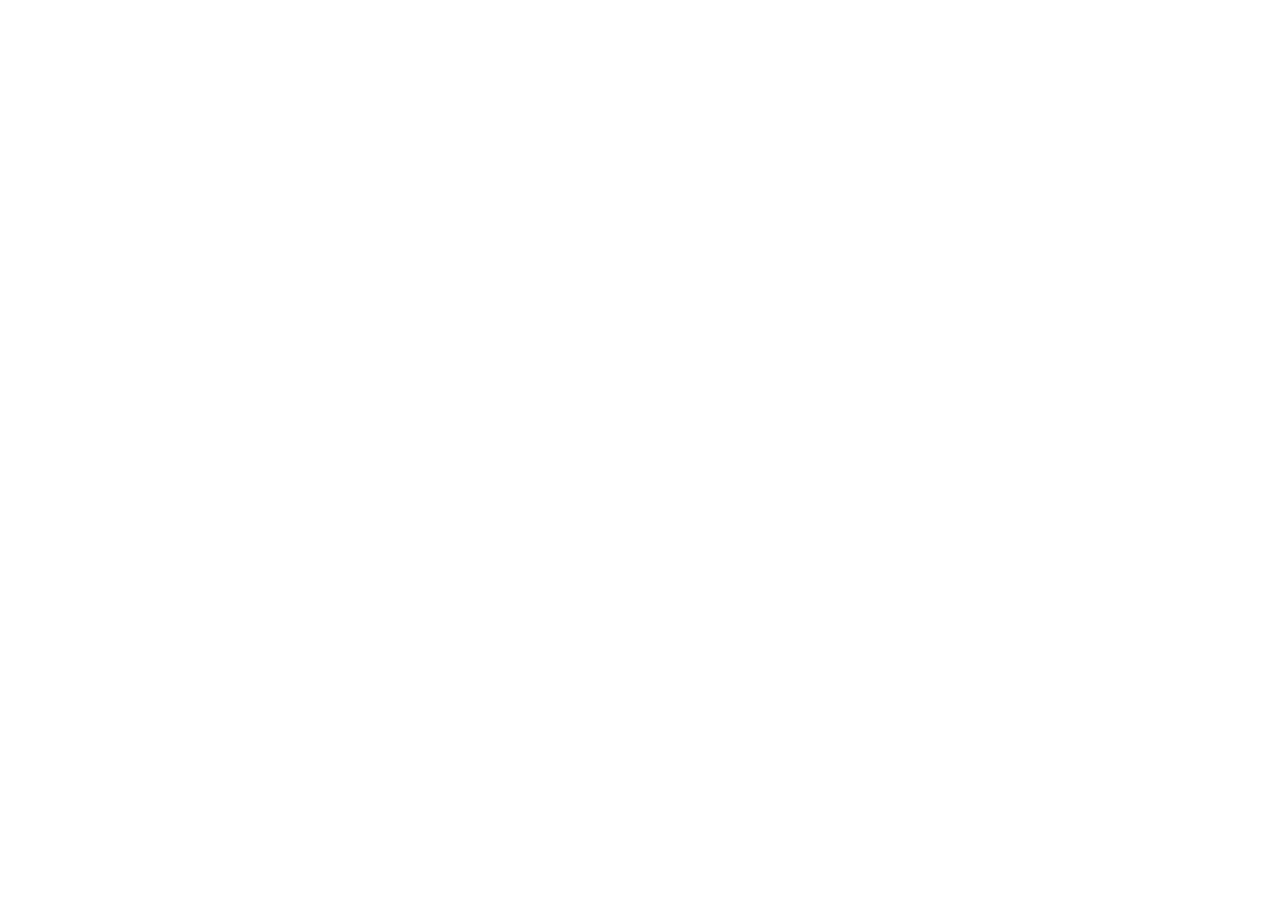
==== index.html @ 79b7b75e "add index" ====
<!DOCTYPE html>
<html lang="en">
<head>
    <meta charset="UTF-8">
    <meta name="viewport" content="width=device-width, initial-scale=1.0">
    <title>web 2 test file</title>
</head>
<body>
    
</body>
</html>
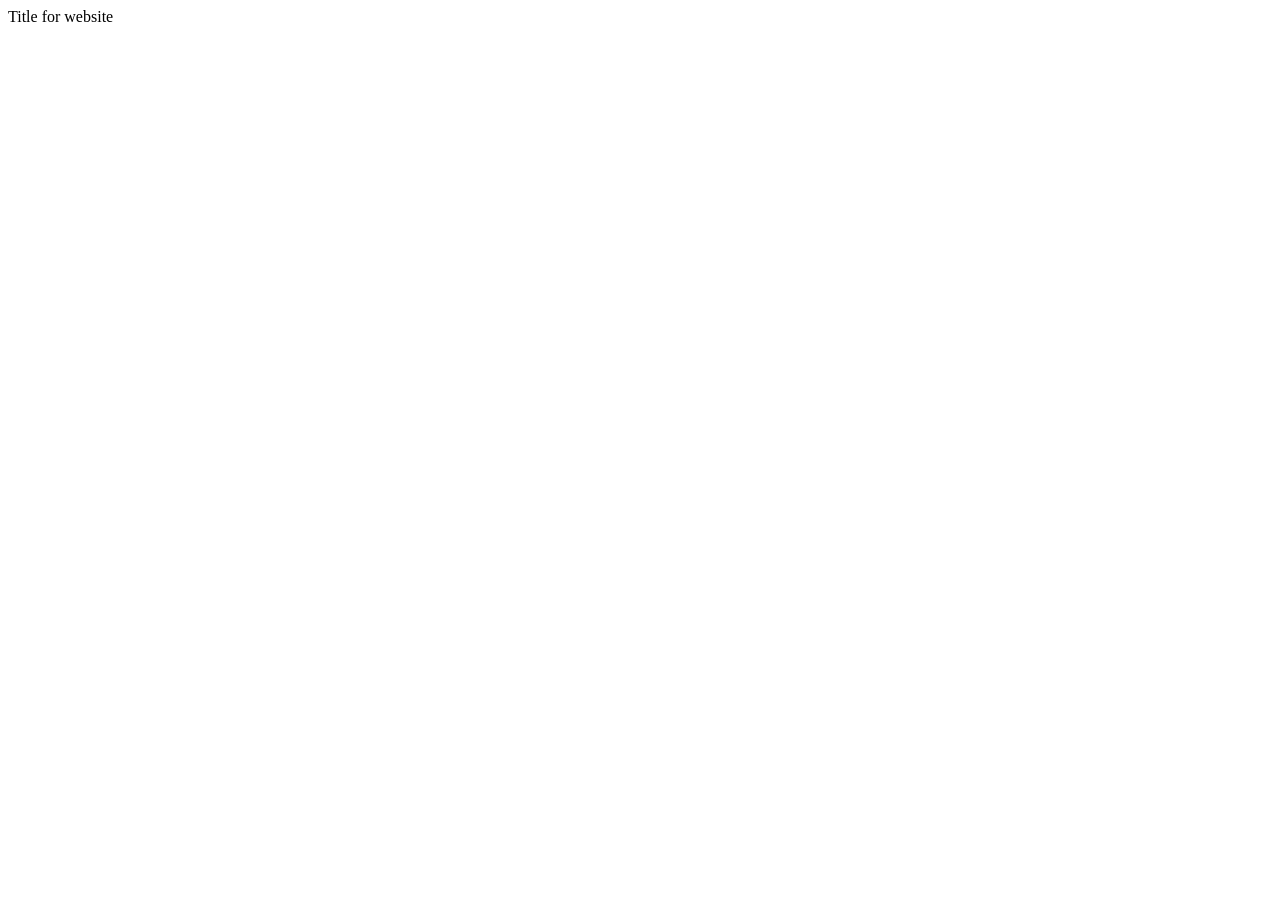
==== commit ad338135: "start semantic changes" ====
--- a/index.html
+++ b/index.html
@@ -5,7 +5,20 @@
     <meta name="viewport" content="width=device-width, initial-scale=1.0">
     <title>web 2 test file</title>
 </head>
+
 <body>
+  
+  <header> 
+    <hi>Title for website</hi>
+
+
+    <nav>
+      
+    </nav>
+
+
+
+</header>
     
 </body>
 </html>
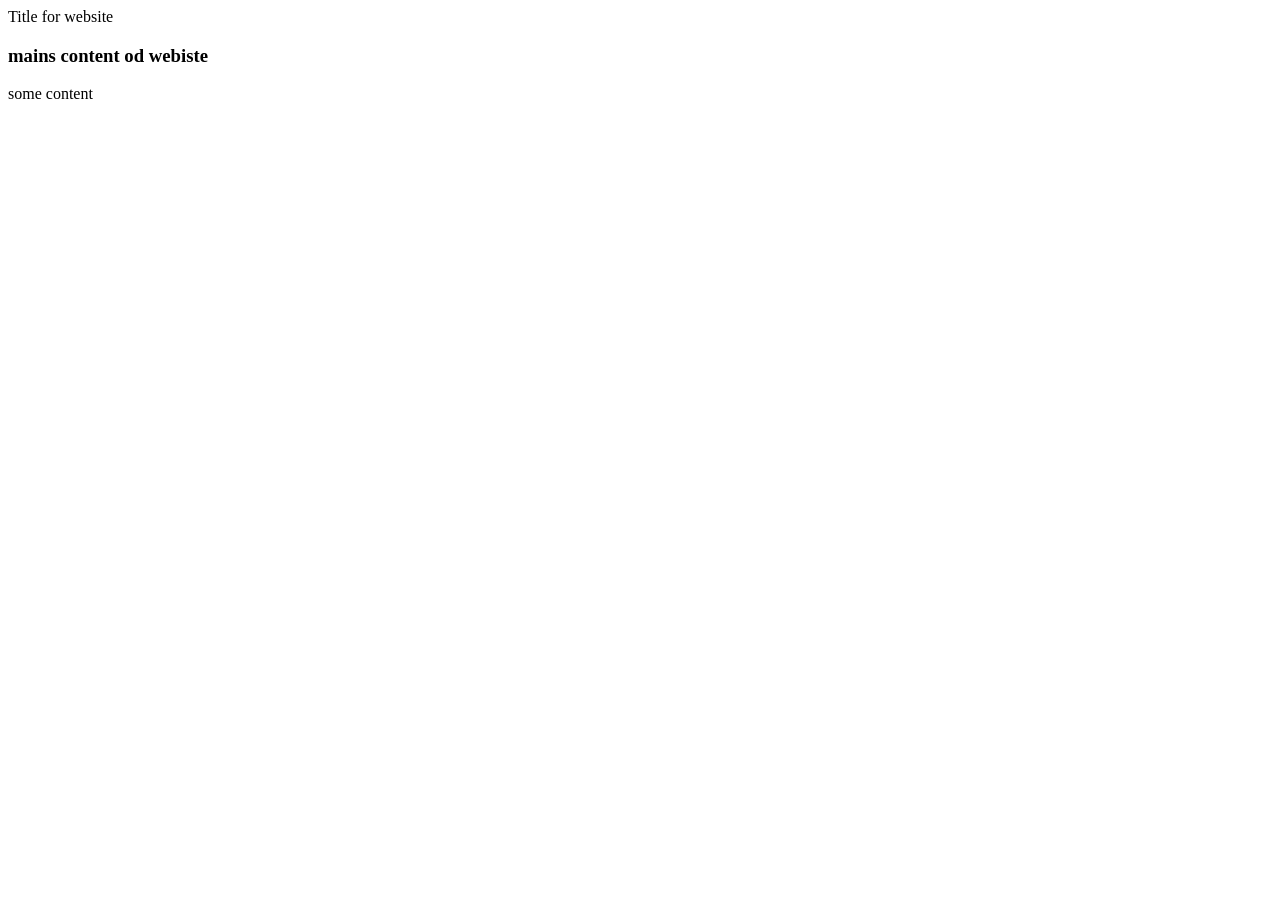
==== commit 3ca6579d: "add main content" ====
--- a/index.html
+++ b/index.html
@@ -11,10 +11,15 @@
   <header> 
     <hi>Title for website</hi>
 
+<!-- main content os website -->
+     <main> 
+        <section>
+            <h3>mains content od webiste</h3>
+            <p> some content</p>
 
-    <nav>
-      
-    </nav>
+
+        </section>
+     </main>
 
 
 
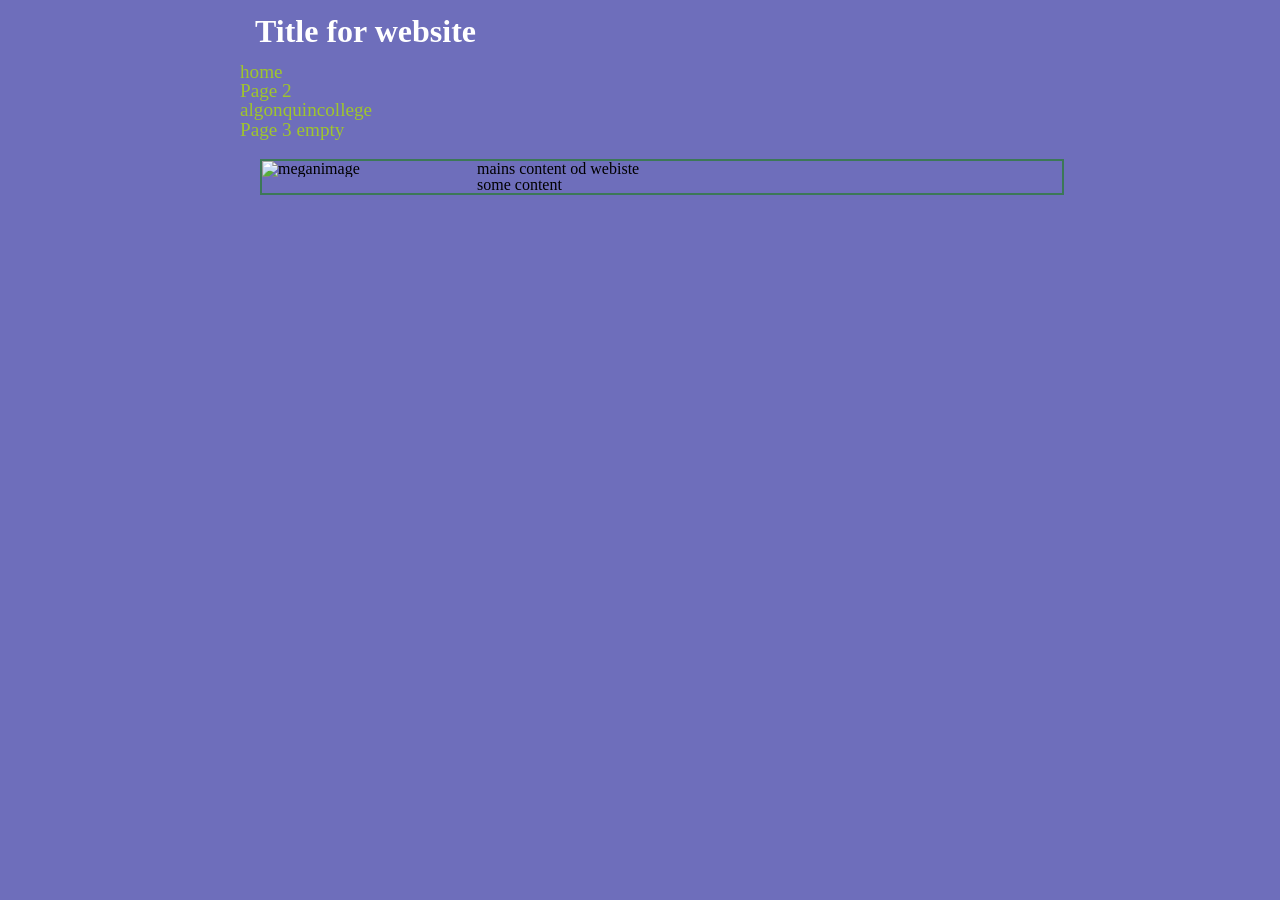
==== commit e126432e: "remebering" ====
--- a/index.html
+++ b/index.html
@@ -2,19 +2,34 @@
 <html lang="en">
 <head>
     <meta charset="UTF-8">
-    <meta name="viewport" content="width=device-width, initial-scale=1.0">
-    <title>web 2 test file</title>
+    <meta name="viewport" content="width=web 1, initial-scale=1.0">
+    <link rel="stylesheet" href="styles/styles.css">
+    <title>Document</title>
 </head>
+<body>
+    
+</body>
+</html>
 
 <body>
   
   <header> 
-    <hi>Title for website</hi>
+    <h1>Title for website</h1>
+    <nav>
+        <ul>
+            <li><a id="current" href="index.html">home</a></li>
+            <li><a href="page2.html">Page 2</a></li>
+            <li><a href="https://www.algonquincollege.com/" target="_blank">algonquincollege</a></li>
+           <li><a href="#">Page 3 empty</a></li>
+
+    </nav>
 
 <!-- main content os website -->
      <main> 
         <section>
-            <h3>mains content od webiste</h3>
+            
+            <image src="assets/imagen-megan.jpg" alt="meganimage">
+            <h2>mains content od webiste</h2>
             <p> some content</p>
 
 
--- a/styles/styles.css
+++ b/styles/styles.css
@@ -0,0 +1,116 @@
+/* http://meyerweb.com/eric/tools/css/reset/ 
+   v2.0 | 20110126
+   License: none (public domain)
+*/
+
+html, body, div, span, applet, object, iframe,
+h1, h2, h3, h4, h5, h6, p, blockquote, pre,
+a, abbr, acronym, address, big, cite, code,
+del, dfn, em, img, ins, kbd, q, s, samp,
+small, strike, strong, sub, sup, tt, var,
+b, u, i, center,
+dl, dt, dd, ol, ul, li,
+fieldset, form, label, legend,
+table, caption, tbody, tfoot, thead, tr, th, td,
+article, aside, canvas, details, embed, 
+figure, figcaption, footer, header, hgroup, 
+menu, nav, output, ruby, section, summary,
+time, mark, audio, video {
+	margin: 0;
+	padding: 0;
+	border: 0;
+	font-size: 100%;
+	font: inherit;
+	vertical-align: baseline;
+}
+/* HTML5 display-role reset for older browsers */
+article, aside, details, figcaption, figure, 
+footer, header, hgroup, menu, nav, section {
+	display: block;
+}
+body {
+	line-height: 1;
+}
+ol, ul {
+	list-style: none;
+}
+blockquote, q {
+	quotes: none;
+}
+blockquote:before, blockquote:after,
+q:before, q:after {
+	content: '';
+	content: none;
+}
+table {
+	border-collapse: collapse;
+	border-spacing: 0;
+}
+/* ========================================================= */
+/* fim do css reset */
+/* ========================================================== */
+
+
+body {
+
+    background-color: rgb(110, 110, 187);
+    max-width: 800px;
+    margin: 0 auto;
+}
+
+h1{
+
+    font-size: 32px;
+    font-weight: bold;
+    color: white;
+    margin: 15px 15px;
+
+}
+
+section img {
+
+	width: 25%;
+	float: left;
+	margin: 0 15px 15px 0;
+	}
+
+nav a{
+
+	color: rgb(159, 197, 45);
+	text-decoration: none;
+	font-size: 1.2em;
+
+
+}
+
+nav a:hover {
+
+	color: rgb(201, 68, 68);
+
+	
+
+}
+nav a:active {
+
+	color: rgb(0, 13, 255);
+
+}
+SS
+#current {
+
+	background-color: aliceblue;
+	color: cadetblue;
+	font-weight: bold;
+	text-decoration: underline;
+
+}
+
+section {
+
+	
+	margin: 20px;
+	border: 2px solid rgb(60, 120, 87);
+	padding: 15pxS;
+	width: 800px;
+
+}
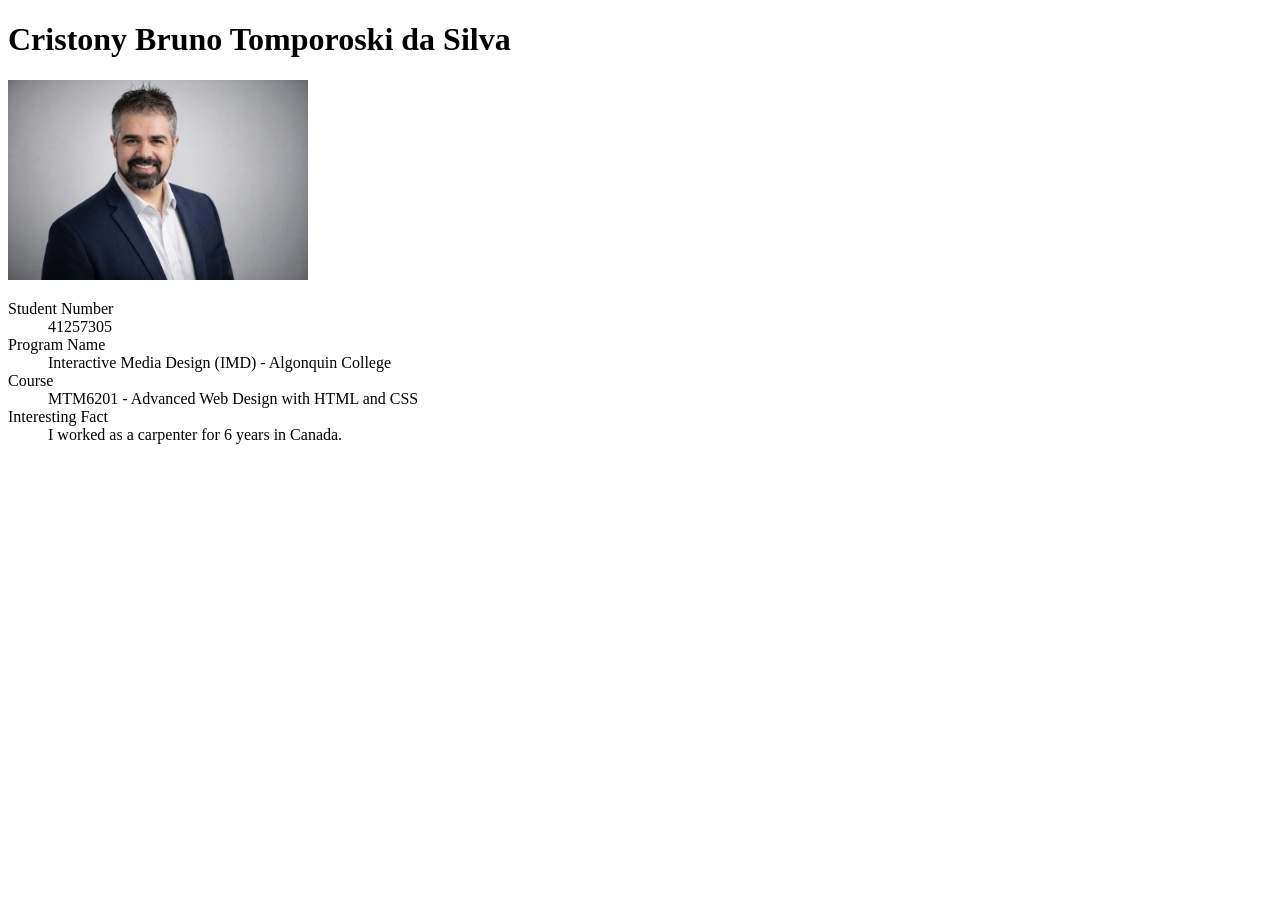
==== commit b93acb92: "github assignment" ====
--- a/index.html
+++ b/index.html
@@ -1,44 +1,36 @@
 <!DOCTYPE html>
 <html lang="en">
 <head>
-    <meta charset="UTF-8">
-    <meta name="viewport" content="width=web 1, initial-scale=1.0">
-    <link rel="stylesheet" href="styles/styles.css">
-    <title>Document</title>
+  <meta charset="UTF-8" />
+  <meta name="viewport" content="width=device-width, initial-scale=1.0" />
+  <title>Cristony Bruno Tomporoski da Silva</title>
+  <link rel="stylesheet" href="style.css" />
 </head>
 <body>
-    
-</body>
-</html>
+  <header>
+    <h1>Cristony Bruno Tomporoski da Silva</h1>
+  </header>
 
-<body>
-  
-  <header> 
-    <h1>Title for website</h1>
-    <nav>
-        <ul>
-            <li><a id="current" href="index.html">home</a></li>
-            <li><a href="page2.html">Page 2</a></li>
-            <li><a href="https://www.algonquincollege.com/" target="_blank">algonquincollege</a></li>
-           <li><a href="#">Page 3 empty</a></li>
+  <main>
+    <img
+      src="assets/me.png"
+      alt="Professional photo of Cristony Bruno Tomporoski da Silva"
+      width="300"
+    />
 
-    </nav>
+    <dl>
+      <dt>Student Number</dt>
+      <dd>41257305</dd>
 
-<!-- main content os website -->
-     <main> 
-        <section>
-            
-            <image src="assets/imagen-megan.jpg" alt="meganimage">
-            <h2>mains content od webiste</h2>
-            <p> some content</p>
+      <dt>Program Name</dt>
+      <dd>Interactive Media Design (IMD) - Algonquin College</dd>
 
+      <dt>Course</dt>
+      <dd>MTM6201 - Advanced Web Design with HTML and CSS</dd>
 
-        </section>
-     </main>
-
-
-
-</header>
-    
+      <dt>Interesting Fact</dt>
+      <dd>I worked as a carpenter for 6 years in Canada.</dd>
+    </dl>
+  </main>
 </body>
 </html>
